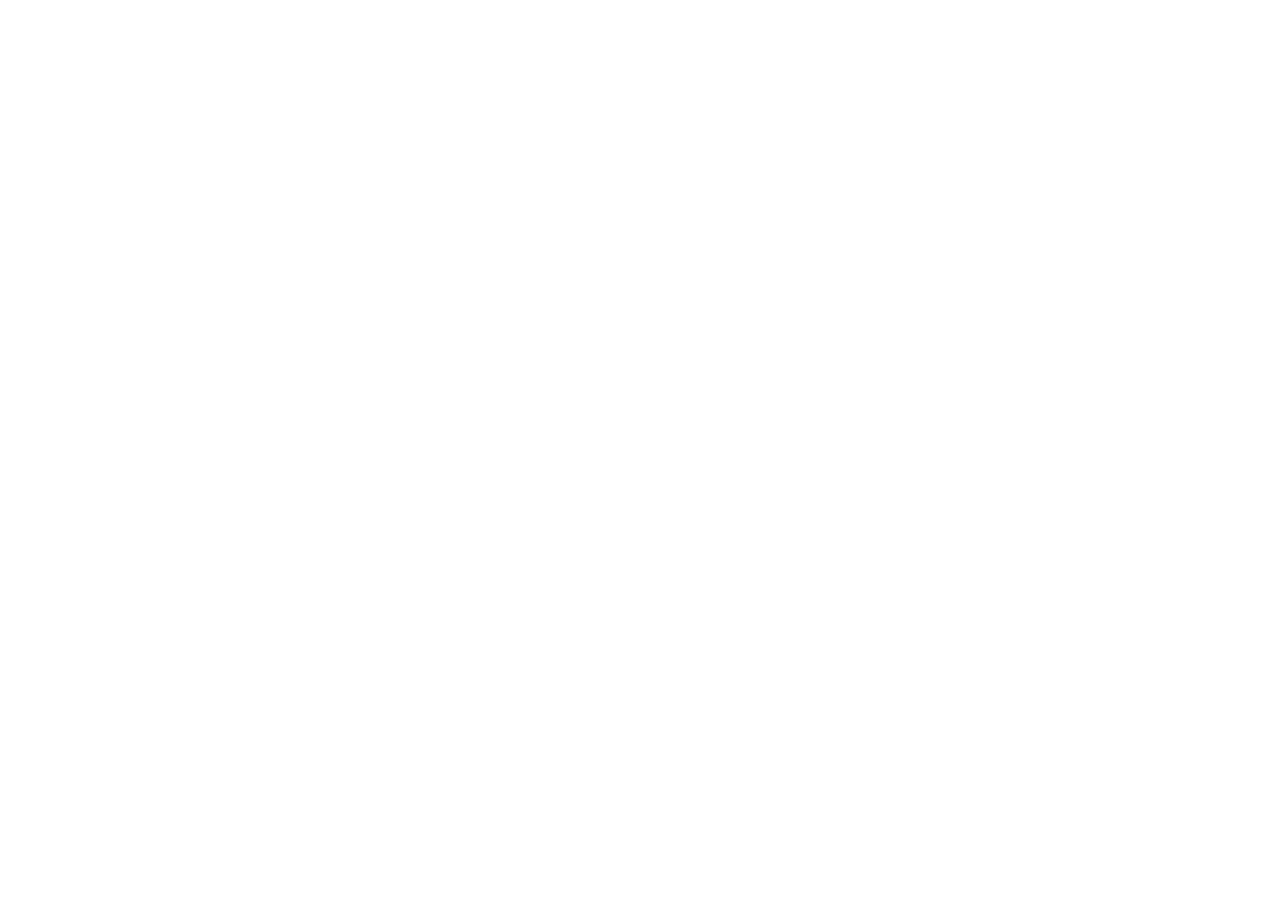
==== index.html @ 2e17e57f "Initial commit" ====
<!doctype html>
<html lang="en">
<head>
    <meta charset="UTF-8">
    <meta name="viewport"
          content="width=device-width, user-scalable=no, initial-scale=1.0, maximum-scale=1.0, minimum-scale=1.0">
    <meta http-equiv="X-UA-Compatible" content="ie=edge">
    <title>Document</title>
</head>
<body>


    
</body>
</html>
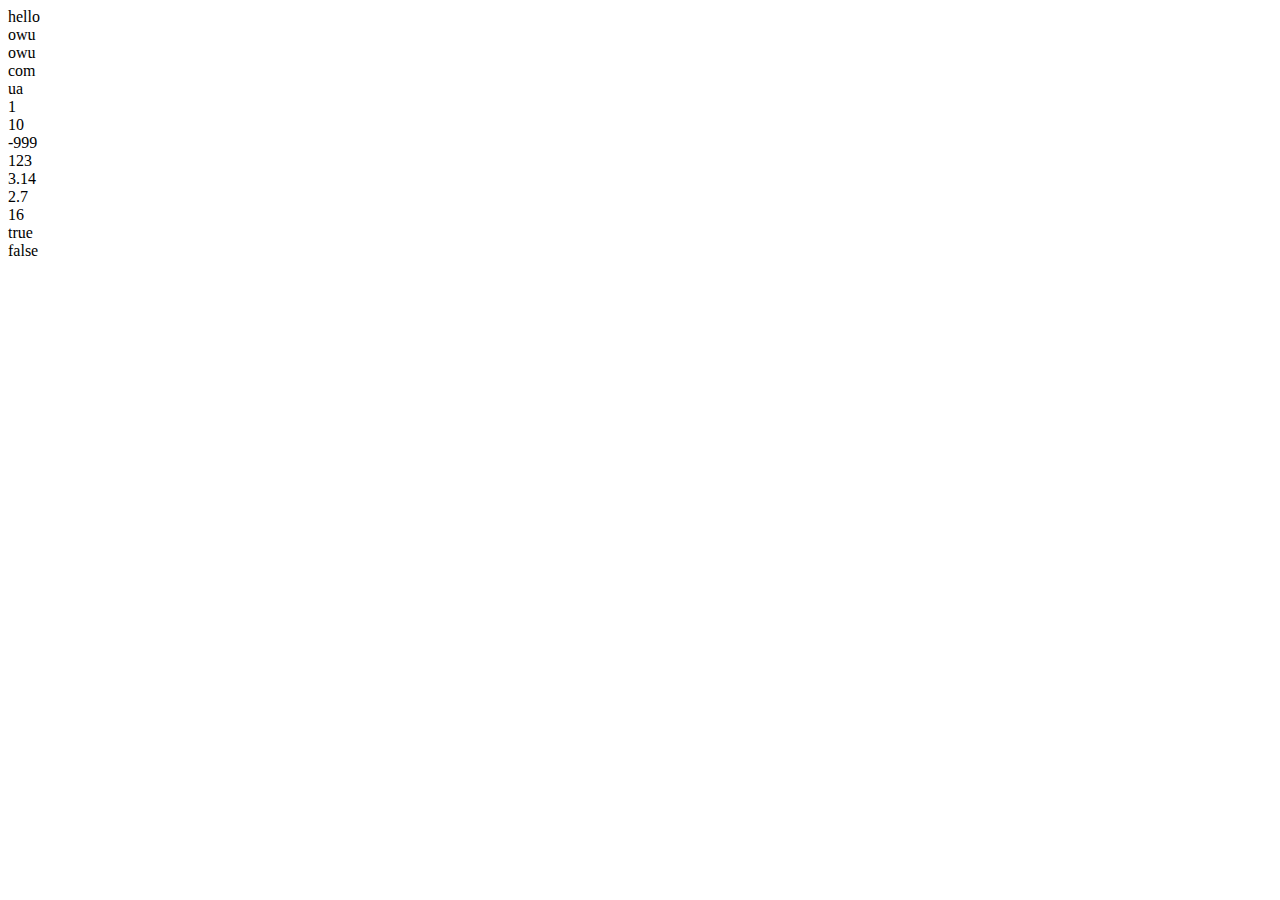
==== commit effb2cca: "lesson 1" ====
--- a/index.html
+++ b/index.html
@@ -9,7 +9,6 @@
 </head>
 <body>
 
-
-    
+<script src="main.js"></script>
 </body>
 </html>
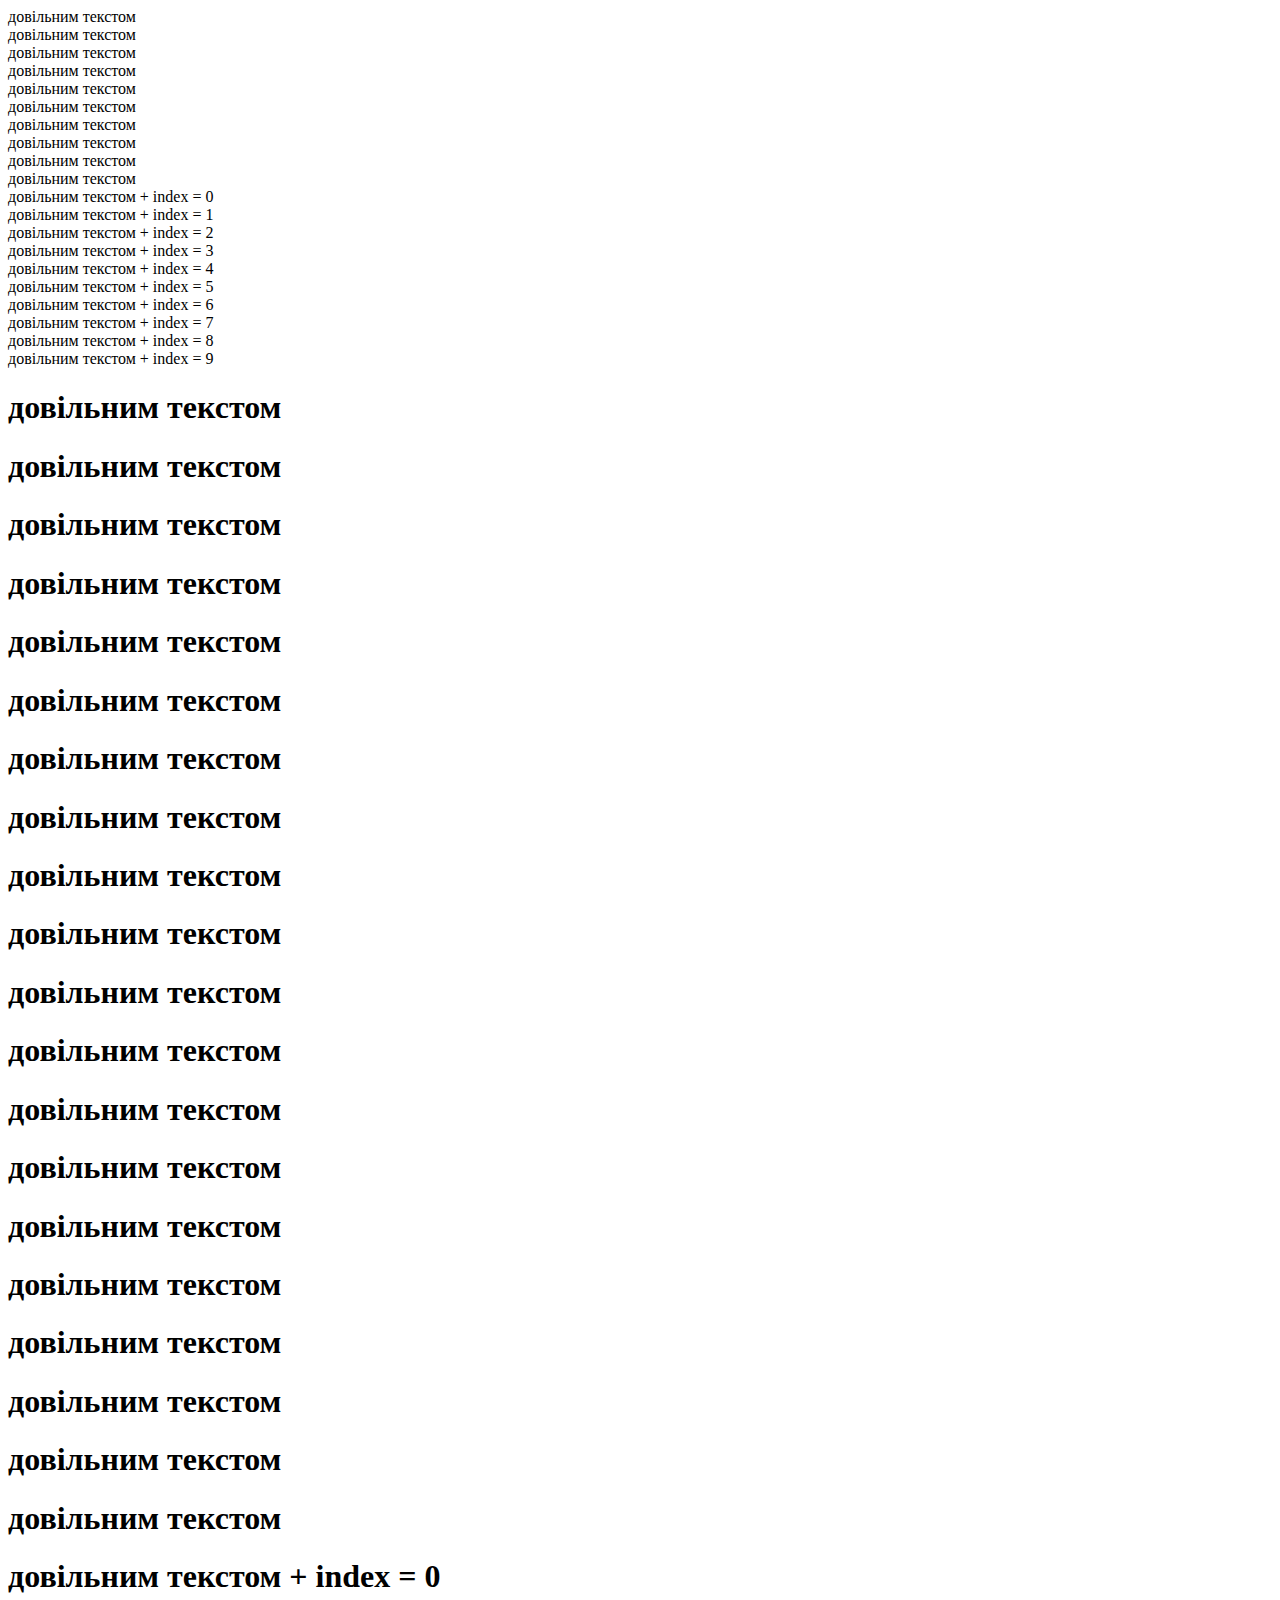
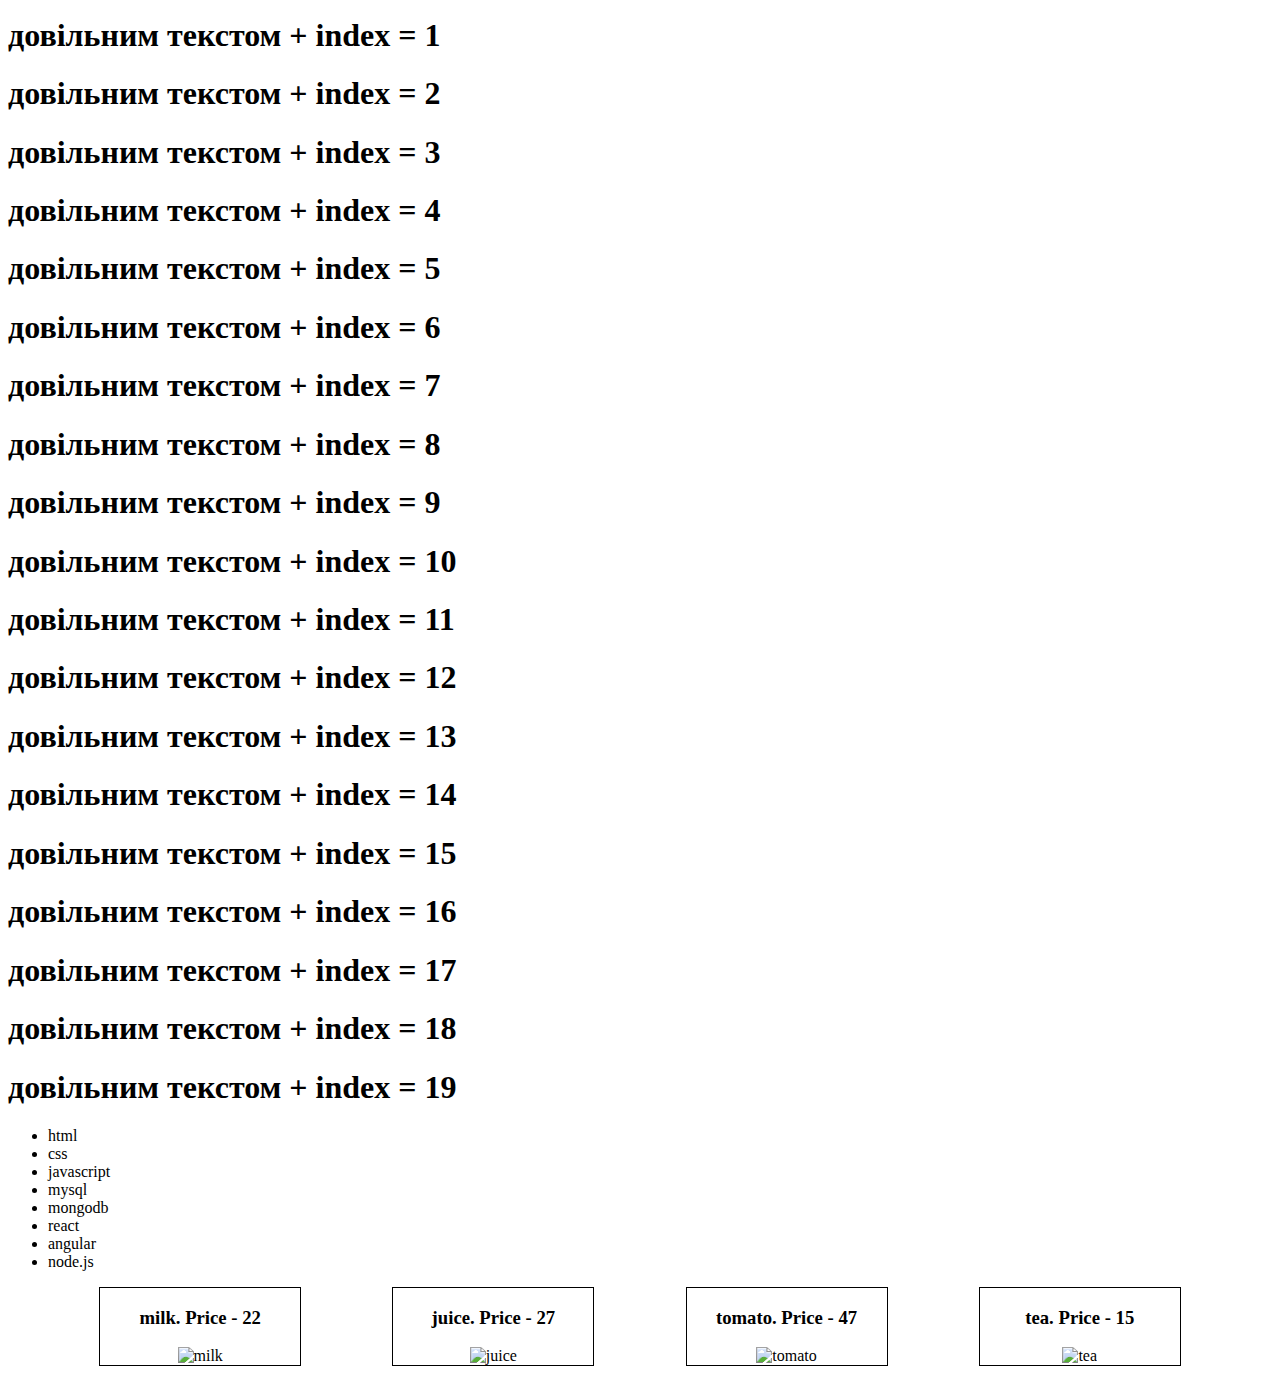
==== commit 18500e97: "lesson 4" ====
--- a/index.html
+++ b/index.html
@@ -6,6 +6,22 @@
           content="width=device-width, user-scalable=no, initial-scale=1.0, maximum-scale=1.0, minimum-scale=1.0">
     <meta http-equiv="X-UA-Compatible" content="ie=edge">
     <title>Document</title>
+    <style>
+
+        .products{
+            display: flex;
+            justify-content: space-evenly;
+        }
+        .product-card {
+            width: 200px;
+            border: 1px solid black;
+            text-align: center;
+        }
+
+        img {
+            width: 100%;
+        }
+    </style>
 </head>
 <body>
 
